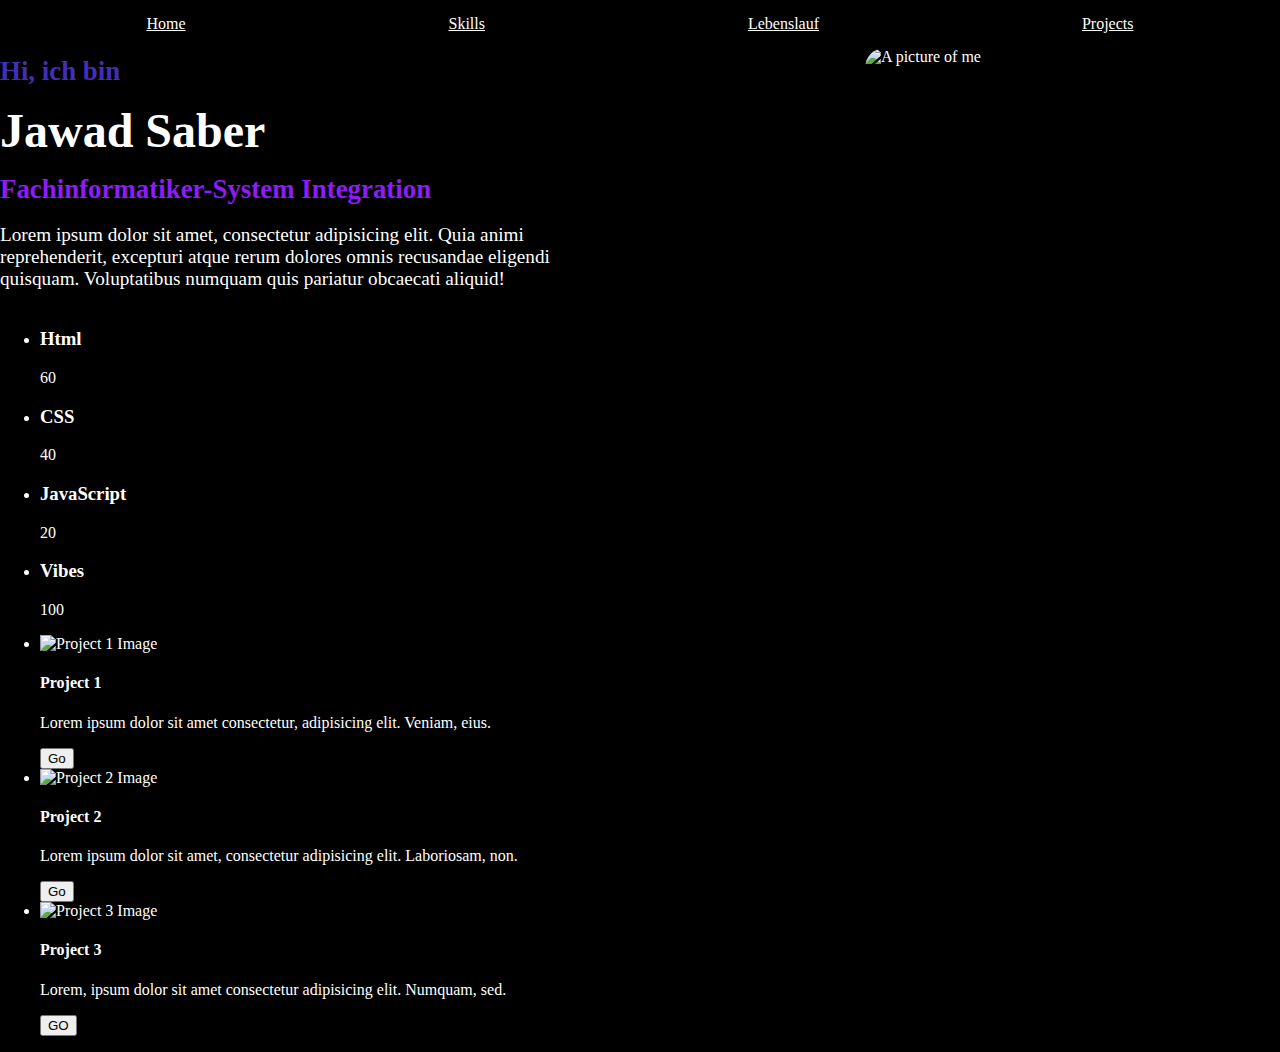
==== index.html @ b5388c34 "finished hero" ====
<!DOCTYPE html>
<html lang="en">
  <head>
    
      <link rel="stylesheet" href="./style.css"/>

  </head>
  <body>
    
    <nav>
      <ul>
        <li><a href="#hero">Home</a></li>
        <li><a href="#skills">Skills</a></li>
        <li><a href="#timeline">Lebenslauf</a></li>
        <li><a href="#projects">Projects</a></li>
   
      </ul>
    </nav>
      </ul>
    </nav>
    <main>
      <section class="hero">
        <div class="hero-text">
          <h2 class="text-accent">Hi, ich bin</h2>
          <h1>Jawad Saber</h1>
          <h2 class="text-primary">Fachinformatiker-System Integration </h2>
          <p >
            Lorem ipsum dolor sit amet, consectetur adipisicing elit. Quia animi
            reprehenderit, excepturi atque rerum dolores omnis recusandae
            eligendi quisquam. Voluptatibus numquam quis pariatur obcaecati
            aliquid!
          </p>
        </div>
        <img src="https://picsum.photos/400/600" alt="A picture of me" />
      </section>
      <section class="skills">
        <ul>
            <li>
                <h3>Html</h3>
                <div class="skills-shadow">
                    <div class="skills-bar"><span class="value">60</span></div>
                </div>
            </li>
            <li>
                <h3>CSS</h3>
                <div class="skills-shadow">
                    <div class="skills-bar"><span class="value">40</span></div>
                </div>
            </li>
            <li>
                <h3>JavaScript</h3>
                <div class="skills-shadow">
                    <div class="skills-bar"><span class="value">20</span></div>
                </div>
            </li>
            <li>
                <h3>Vibes</h3>
                <div class="skills-shadow">
                    <div class="skills-bar"><span class="value">100</span></div>
                </div>
            </li>
        </ul>
      </section>
      <section class="Projects">
        <ul>
            <li>
                <img src="https://picsum.photos/200/200" alt="Project 1 Image">
                <h4>Project 1</h4>
                <p>Lorem ipsum dolor sit amet consectetur, adipisicing elit. Veniam, eius.</p>
                <button>Go</button>
            </li>
            <li>
                <img src="https://picsum.photos/200/200" alt="Project 2 Image">
                <h4>Project 2</h4>
                <p>Lorem ipsum dolor sit amet, consectetur adipisicing elit. Laboriosam, non.</p>
                <button>Go</button>
            </li>
            <li>
                <img src="https://picsum.photos/200/200" alt="Project 3 Image">
                <h4>Project 3</h4>
                <p>Lorem, ipsum dolor sit amet consectetur adipisicing elit. Numquam, sed.</p>
                <button>GO</button>
            </li>
        </ul>
      </section>
      
    </main>
  </body>
</html>
---- style.css ----
body {
  margin: 0;
  padding: 0;
  background-color: rgb(0, 0, 0);
}
main {
  color: rgb(255, 255, 255);
}
nav {
  padding: 15px;
}
nav ul {
  display: flex;
  list-style: none;
  margin: 0;
  padding: 0;
  justify-content: space-around;
}
nav ul li a {
  color: rgb(255, 255, 255);
}
section.hero {
  display: flex;
  display: grid;
  grid-template-columns: 1fr 1fr;
  place-items: center;
  gap: 20px;
}
section.hero .hero-text {
  flex-direction: column;
  font-size: 1.2em;
}
.hero-text h1 {
  font-size: 2.5em;
  margin-top: 0.5rem;
  margin-bottom: 1rem;
}
.hero-text h2 {
  font-size: 1.4em;
  margin: 1;
  padding: 0;
  margin-top: 0.5rem;
  margin-bottom: 1rem;
}
.text-accent {
  color: #422eb7;
}
.text-primary {
  color: #8d1cf7;
}

.hero img {
  height: 100%;
  max-width: 500px;
  object-fit: contain;
  border-radius: 20px;
  min-width: 200px;
}
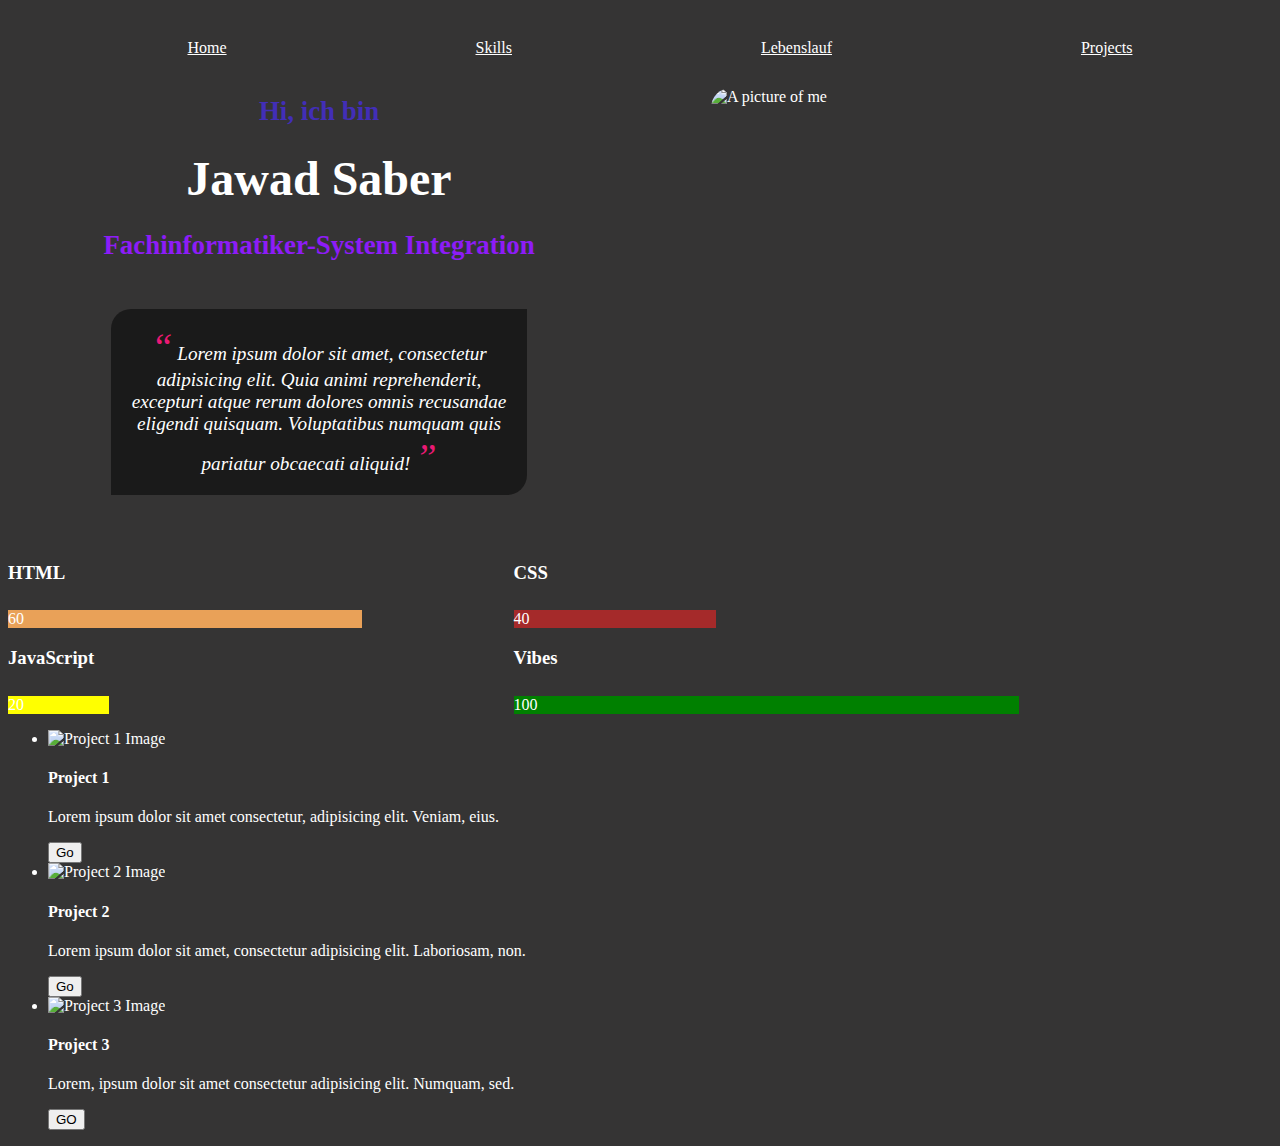
==== commit af6d7c95: "bis skills" ====
--- a/index.html
+++ b/index.html
@@ -36,27 +36,28 @@
       <section class="skills">
         <ul>
             <li>
-                <h3>Html</h3>
-                <div class="skills-shadow">
-                    <div class="skills-bar"><span class="value">60</span></div>
+                <h3>HTML</h3>
+                <div class="skill-shadow">
+                    <div class="skill-bar" style="width: 70%; background-color: rgb(233, 161, 88);"><span class="value">60</span></div>
                 </div>
             </li>
             <li>
                 <h3>CSS</h3>
-                <div class="skills-shadow">
-                    <div class="skills-bar"><span class="value">40</span></div>
+                <div class="skill-shadow">
+                    <div class="skill-bar" style="width: 40%; background-color: brown;"><span class="value">40</span></div>
                 </div>
             </li>
             <li>
                 <h3>JavaScript</h3>
-                <div class="skills-shadow">
-                    <div class="skills-bar"><span class="value">20</span></div>
+                <div class="skill-shadow">
+                    <div class="skill-bar" style="width: 20% ; background-color: yellow;"><span class="value">20</span></div>
                 </div>
             </li>
             <li>
                 <h3>Vibes</h3>
-                <div class="skills-shadow">
-                    <div class="skills-bar"><span class="value">100</span></div>
+                <div class="skill-shadow">
+                    <div class="skill-bar" style="width:100% ;background-color: green;">
+                      <span class="value">100</span></div>
                 </div>
             </li>
         </ul>
--- a/style.css
+++ b/style.css
@@ -1,8 +1,9 @@
 body {
-  margin: 0;
-  padding: 0;
-  background-color: rgb(0, 0, 0);
+  margin: 1;
+  padding: 1;
+  background-color: rgba(26, 25, 25, 0.881);
 }
+
 main {
   color: rgb(255, 255, 255);
 }
@@ -12,8 +13,8 @@
 nav ul {
   display: flex;
   list-style: none;
-  margin: 0;
-  padding: 0;
+  margin: 1;
+  padding: 1;
   justify-content: space-around;
 }
 nav ul li a {
@@ -23,13 +24,43 @@
   display: flex;
   display: grid;
   grid-template-columns: 1fr 1fr;
+  place-content: center;
   place-items: center;
   gap: 20px;
+}
+.hero img {
+  max-width: 400px;
+  object-fit: contain;
+  border-radius: 15px;
+  min-width: 200px;
+  width: 100%;
 }
 section.hero .hero-text {
   flex-direction: column;
   font-size: 1.2em;
+  display: flex;
+  text-align: center;
 }
+.hero-text p {
+  font-style: italic;
+  background-color: rgba(0, 0, 0, 0.5);
+  padding: 1rem;
+  margin: 2rem;
+  border-radius: 20px 0 20px 0;
+  width: 40ch;
+}
+
+.hero-text p::before {
+  content: "“";
+  font-size: 2em;
+  color: rgb(234, 25, 116);
+}
+.hero-text p::after {
+  content: "”";
+  font-size: 2em;
+  color: rgb(234, 25, 116);
+}
+
 .hero-text h1 {
   font-size: 2.5em;
   margin-top: 0.5rem;
@@ -56,3 +87,16 @@
   border-radius: 20px;
   min-width: 200px;
 }
+section.skills ul {
+  display: flex;
+  flex-wrap: wrap;
+  list-style: none;
+  padding: 0;
+}
+section.skills ul li {
+  width: 40%;
+  display: flex;
+  flex-direction: column;
+  justify-content: center;
+  gap: 0.5rem;
+}
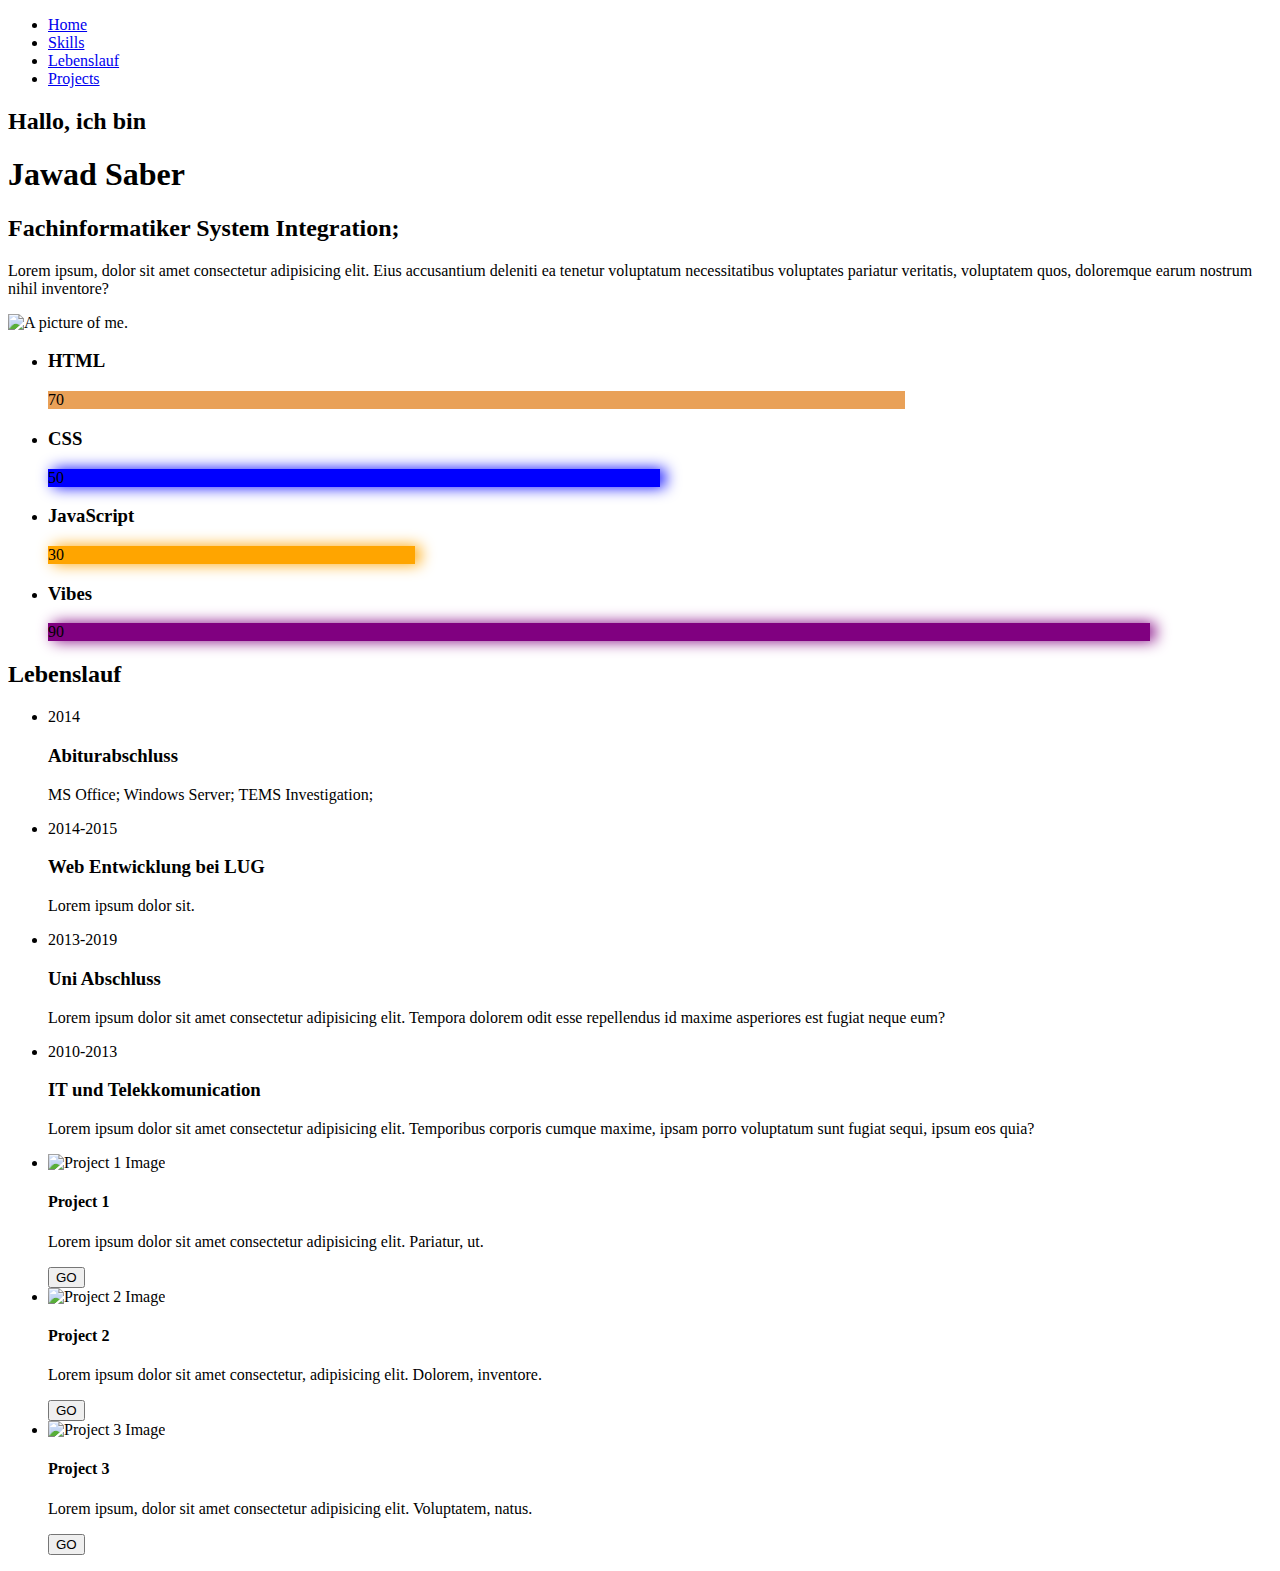
==== commit 9c2c4eaf: "new update" ====
--- a/index.html
+++ b/index.html
@@ -1,90 +1,177 @@
 <!DOCTYPE html>
 <html lang="en">
   <head>
-    
-      <link rel="stylesheet" href="./style.css"/>
-
+    <meta charset="UTF-8" />
+    <meta name="viewport" content="width=device-width, initial-scale=1.0" />
+    <title>Portfolio</title>
+    <link rel="stylesheet" href="./styles.css" />
+    <link rel="stylesheet" href="./fonts/font-face.css" />
   </head>
   <body>
-    
     <nav>
       <ul>
         <li><a href="#hero">Home</a></li>
         <li><a href="#skills">Skills</a></li>
         <li><a href="#timeline">Lebenslauf</a></li>
         <li><a href="#projects">Projects</a></li>
-   
-      </ul>
-    </nav>
       </ul>
     </nav>
     <main>
       <section class="hero">
         <div class="hero-text">
-          <h2 class="text-accent">Hi, ich bin</h2>
+          <h2 class="text-accent">Hallo, ich bin</h2>
           <h1>Jawad Saber</h1>
-          <h2 class="text-primary">Fachinformatiker-System Integration </h2>
-          <p >
-            Lorem ipsum dolor sit amet, consectetur adipisicing elit. Quia animi
-            reprehenderit, excepturi atque rerum dolores omnis recusandae
-            eligendi quisquam. Voluptatibus numquam quis pariatur obcaecati
-            aliquid!
+          <h2 class="text-primary">Fachinformatiker System Integration;</h2>
+          <p title="Ich, einfach unverbesserlich...">
+            Lorem ipsum, dolor sit amet consectetur adipisicing elit. Eius
+            accusantium deleniti ea tenetur voluptatum necessitatibus voluptates
+            pariatur veritatis, voluptatem quos, doloremque earum nostrum nihil
+            inventore?
           </p>
         </div>
-        <img src="https://picsum.photos/400/600" alt="A picture of me" />
+        <img src="https://picsum.photos/400/600" alt="A picture of me." />
       </section>
       <section class="skills">
         <ul>
-            <li>
-                <h3>HTML</h3>
-                <div class="skill-shadow">
-                    <div class="skill-bar" style="width: 70%; background-color: rgb(233, 161, 88);"><span class="value">60</span></div>
-                </div>
-            </li>
-            <li>
-                <h3>CSS</h3>
-                <div class="skill-shadow">
-                    <div class="skill-bar" style="width: 40%; background-color: brown;"><span class="value">40</span></div>
-                </div>
-            </li>
-            <li>
-                <h3>JavaScript</h3>
-                <div class="skill-shadow">
-                    <div class="skill-bar" style="width: 20% ; background-color: yellow;"><span class="value">20</span></div>
-                </div>
-            </li>
-            <li>
-                <h3>Vibes</h3>
-                <div class="skill-shadow">
-                    <div class="skill-bar" style="width:100% ;background-color: green;">
-                      <span class="value">100</span></div>
-                </div>
-            </li>
+          <li>
+            <h3>HTML</h3>
+            <div class="skill-shadow">
+              <div
+                class="skill-bar"
+                style="width: 70%; background-color: rgb(233, 161, 88)"
+                box-shadow:
+                5px
+                0
+                15px
+                green;
+              >
+                <span class="value">70</span>
+              </div>
+            </div>
+          </li>
+          <li>
+            <h3>CSS</h3>
+            <div class="skill-shadow">
+              <div
+                class="skill-bar"
+                style="
+                  width: 50%;
+                  background-color: blue;
+                  box-shadow: 5px 0 15px blue;
+                "
+              >
+                <span class="value">50</span>
+              </div>
+            </div>
+          </li>
+          <li>
+            <h3>JavaScript</h3>
+            <div class="skill-shadow">
+              <div
+                class="skill-bar"
+                style="
+                  width: 30%;
+                  background-color: orange;
+                  box-shadow: 5px 0 15px orange;
+                "
+              >
+                <span class="value">30</span>
+              </div>
+            </div>
+          </li>
+          <li>
+            <h3>Vibes</h3>
+            <div class="skill-shadow">
+              <div
+                class="skill-bar"
+                style="
+                  width: 90%;
+                  background-color: purple;
+                  box-shadow: 5px 0 15px purple;
+                "
+              >
+                <span class="value">90</span>
+              </div>
+            </div>
+          </li>
         </ul>
       </section>
-      <section class="Projects">
-        <ul>
-            <li>
-                <img src="https://picsum.photos/200/200" alt="Project 1 Image">
-                <h4>Project 1</h4>
-                <p>Lorem ipsum dolor sit amet consectetur, adipisicing elit. Veniam, eius.</p>
-                <button>Go</button>
-            </li>
-            <li>
-                <img src="https://picsum.photos/200/200" alt="Project 2 Image">
-                <h4>Project 2</h4>
-                <p>Lorem ipsum dolor sit amet, consectetur adipisicing elit. Laboriosam, non.</p>
-                <button>Go</button>
-            </li>
-            <li>
-                <img src="https://picsum.photos/200/200" alt="Project 3 Image">
-                <h4>Project 3</h4>
-                <p>Lorem, ipsum dolor sit amet consectetur adipisicing elit. Numquam, sed.</p>
-                <button>GO</button>
-            </li>
+      <section class="timeline">
+        <h2 class="timeline-title">Lebenslauf</h2>
+        <ul class="timeline-items">
+          <li>
+            <div class="timeline-dot"></div>
+            <span class="timeline-date">2014</span>
+            <div class="timeline-content">
+              <h3>Abiturabschluss</h3>
+              <p>MS Office; Windows Server; TEMS Investigation;</p>
+            </div>
+          </li>
+          <li>
+            <div class="timeline-dot"></div>
+            <span class="timeline-date">2014-2015</span>
+            <div class="timeline-content">
+              <h3>Web Entwicklung bei LUG</h3>
+              <p>Lorem ipsum dolor sit.</p>
+            </div>
+          </li>
+          <li>
+            <div class="timeline-dot"></div>
+            <span class="timeline-date">2013-2019</span>
+            <div class="timeline-content">
+              <h3>Uni Abschluss</h3>
+              <p>
+                Lorem ipsum dolor sit amet consectetur adipisicing elit. Tempora
+                dolorem odit esse repellendus id maxime asperiores est fugiat
+                neque eum?
+              </p>
+            </div>
+          </li>
+          <li>
+            <div class="timeline-dot"></div>
+            <span class="timeline-date">2010-2013</span>
+            <div class="timeline-content">
+              <h3>IT und Telekkomunication</h3>
+              <p>
+                Lorem ipsum dolor sit amet consectetur adipisicing elit.
+                Temporibus corporis cumque maxime, ipsam porro voluptatum sunt
+                fugiat sequi, ipsum eos quia?
+              </p>
+            </div>
+          </li>
         </ul>
       </section>
-      
+      <section class="projects">
+        <ul>
+          <li>
+            <img src="https://picsum.photos/400/400" alt="Project 1 Image" />
+            <h4>Project 1</h4>
+            <p>
+              Lorem ipsum dolor sit amet consectetur adipisicing elit. Pariatur,
+              ut.
+            </p>
+            <button>GO</button>
+          </li>
+          <li>
+            <img src="https://picsum.photos/400/400" alt="Project 2 Image" />
+            <h4>Project 2</h4>
+            <p>
+              Lorem ipsum dolor sit amet consectetur, adipisicing elit. Dolorem,
+              inventore.
+            </p>
+            <button>GO</button>
+          </li>
+          <li>
+            <img src="https://picsum.photos/400/400" alt="Project 3 Image" />
+            <h4>Project 3</h4>
+            <p>
+              Lorem ipsum, dolor sit amet consectetur adipisicing elit.
+              Voluptatem, natus.
+            </p>
+            <button>GO</button>
+          </li>
+        </ul>
+      </section>
     </main>
   </body>
 </html>
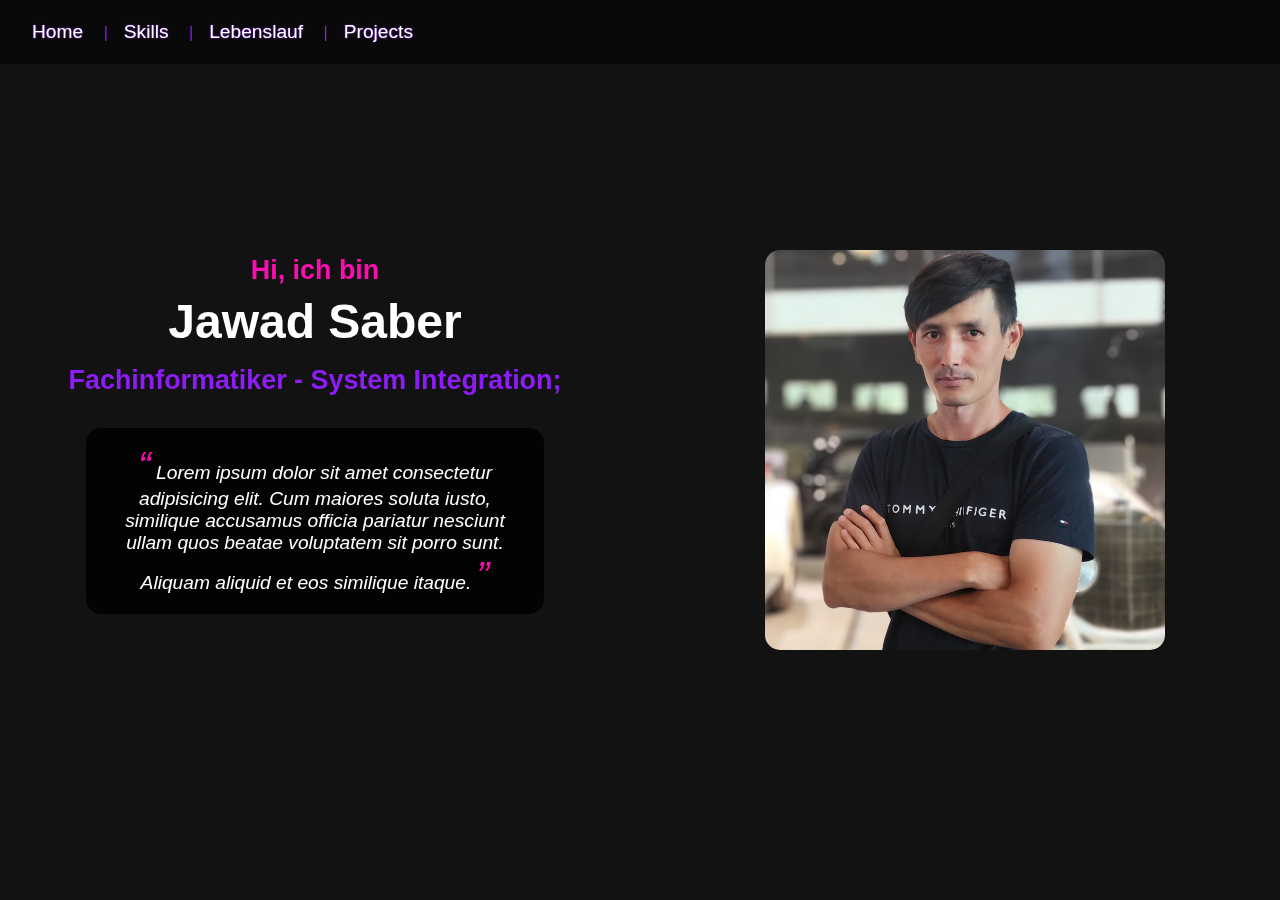
==== commit 5120c63c: "change" ====
--- a/index.html
+++ b/index.html
@@ -3,7 +3,7 @@
   <head>
     <meta charset="UTF-8" />
     <meta name="viewport" content="width=device-width, initial-scale=1.0" />
-    <title>Portfolio</title>
+    <title>Jawad Saber's Portfolio</title>
     <link rel="stylesheet" href="./styles.css" />
     <link rel="stylesheet" href="./fonts/font-face.css" />
   </head>
@@ -19,18 +19,19 @@
     <main>
       <section class="hero">
         <div class="hero-text">
-          <h2 class="text-accent">Hallo, ich bin</h2>
+          <h2 class="text-accent">Hi, ich bin</h2>
           <h1>Jawad Saber</h1>
-          <h2 class="text-primary">Fachinformatiker System Integration;</h2>
+          <h2 class="text-primary">Fachinformatiker - System Integration;</h2>
           <p title="Ich, einfach unverbesserlich...">
-            Lorem ipsum, dolor sit amet consectetur adipisicing elit. Eius
-            accusantium deleniti ea tenetur voluptatum necessitatibus voluptates
-            pariatur veritatis, voluptatem quos, doloremque earum nostrum nihil
-            inventore?
+            Lorem ipsum dolor sit amet consectetur adipisicing elit. Cum maiores
+            soluta iusto, similique accusamus officia pariatur nesciunt ullam
+            quos beatae voluptatem sit porro sunt. Aliquam aliquid et eos
+            similique itaque.
           </p>
         </div>
-        <img src="https://picsum.photos/400/600" alt="A picture of me." />
+        <img src="./bilder/pic of me.jpg" alt="A picture of me." />
       </section>
+
       <section class="skills">
         <ul>
           <li>
@@ -38,12 +39,11 @@
             <div class="skill-shadow">
               <div
                 class="skill-bar"
-                style="width: 70%; background-color: rgb(233, 161, 88)"
-                box-shadow:
-                5px
-                0
-                15px
-                green;
+                style="
+                  width: 70%;
+                  background-color: green;
+                  box-shadow: 5px 0 15px green;
+                "
               >
                 <span class="value">70</span>
               </div>
@@ -103,39 +103,40 @@
             <div class="timeline-dot"></div>
             <span class="timeline-date">2014</span>
             <div class="timeline-content">
-              <h3>Abiturabschluss</h3>
-              <p>MS Office; Windows Server; TEMS Investigation;</p>
+              <h3>Realschulabschluss</h3>
+              <p>Linux; Gaming; Orientierungssuche;</p>
             </div>
           </li>
           <li>
             <div class="timeline-dot"></div>
             <span class="timeline-date">2014-2015</span>
             <div class="timeline-content">
-              <h3>Web Entwicklung bei LUG</h3>
-              <p>Lorem ipsum dolor sit.</p>
+              <h3>FSJ beim ASB</h3>
+              <p>Freiwilliges Soziales Jahr beim Arbeiter-Samariter-Bund</p>
             </div>
           </li>
           <li>
             <div class="timeline-dot"></div>
-            <span class="timeline-date">2013-2019</span>
+            <span class="timeline-date">2015-2020</span>
             <div class="timeline-content">
-              <h3>Uni Abschluss</h3>
+              <h3>
+                Ausbildung und Übernahme: Fachkraft für Lebensmitteltechnik
+              </h3>
               <p>
-                Lorem ipsum dolor sit amet consectetur adipisicing elit. Tempora
-                dolorem odit esse repellendus id maxime asperiores est fugiat
-                neque eum?
+                Abgeschlossene Berufsausbildung zur Fachkraft für
+                Lebensmitteltechnik bei Kaufland Fleischwaren im Jahr 2018, mit
+                anschließender Übernahme
               </p>
             </div>
           </li>
           <li>
             <div class="timeline-dot"></div>
-            <span class="timeline-date">2010-2013</span>
+            <span class="timeline-date">2020-2024</span>
             <div class="timeline-content">
-              <h3>IT und Telekkomunication</h3>
+              <h3>Umschulung und Übernahme als Trainer für Fachinformatiker</h3>
               <p>
-                Lorem ipsum dolor sit amet consectetur adipisicing elit.
-                Temporibus corporis cumque maxime, ipsam porro voluptatum sunt
-                fugiat sequi, ipsum eos quia?
+                Übernahme nach Praktikum als IT-Trainer bei Lutz & Grub:
+                Academy™️. Schwerpunkt auf Webentwicklung, Linux und UML.
               </p>
             </div>
           </li>
--- a/styles.css
+++ b/styles.css
@@ -0,0 +1,355 @@
+:root {
+  --primary-color: #8d1cf7;
+  --accent-color: #fc0db0;
+  --background-color: #121212;
+}
+
+body {
+  margin: 0;
+  padding: 0;
+  background-color: var(--background-color);
+  font-family: "IBM Plex Serif", sans-serif;
+}
+
+main {
+  color: white;
+  height: 100vh;
+  width: 100%;
+  position: fixed;
+  overflow: scroll;
+  scrollbar-width: none;
+  scroll-behavior: smooth;
+  scroll-snap-align: center;
+  scroll-snap-type: y mandatory;
+}
+
+section {
+  height: 100vh;
+  scroll-snap-align: center;
+}
+
+nav {
+  position: absolute;
+  width: 100vw;
+  height: 5vh;
+  padding: 2rem;
+  background-color: rgba(0, 0, 0, 0.5);
+  box-sizing: border-box;
+  z-index: 10;
+  display: flex;
+}
+
+nav ul {
+  display: flex;
+  list-style: none;
+  margin: 0;
+  padding: 0;
+  align-items: center;
+}
+
+nav ul li {
+  margin-right: 1rem;
+}
+
+nav ul li:not(:last-child)::after {
+  content: " |";
+  margin-left: 1rem;
+  color: var(--primary-color);
+}
+
+nav ul li a {
+  color: white;
+  text-decoration: none;
+  font-size: 1.2em;
+  text-shadow: 0 0 2px var(--primary-color);
+  transition: all 0.5s ease;
+}
+
+nav ul li a:hover {
+  color: var(--accent-color);
+  text-shadow: 0 0 10px var(--accent-color);
+}
+
+section.hero {
+  display: grid;
+  grid-template-columns: 1fr 1fr;
+  place-items: center;
+  place-content: center;
+  gap: 20px;
+}
+
+section.hero .hero-text {
+  display: flex;
+  flex-direction: column;
+  font-size: 1.2em;
+  text-align: center;
+}
+
+.hero-text h1 {
+  font-size: 2.5em;
+  margin-top: 0.5rem;
+  margin-bottom: 1rem;
+}
+
+.hero-text h2 {
+  font-size: 1.4em;
+  margin: 0;
+}
+
+.hero-text p {
+  font-style: italic;
+  background-color: rgba(0, 0, 0, 0.8);
+  padding: 1rem;
+  margin: 2rem;
+  border-radius: 15px;
+  width: 40ch;
+}
+
+.hero-text p::before {
+  content: "“";
+  font-size: 2em;
+  color: var(--accent-color);
+}
+
+.hero-text p::after {
+  content: "”";
+  font-size: 2em;
+  color: #fc0db0;
+}
+
+.text-accent {
+  color: #fc0db0;
+}
+
+.text-primary {
+  color: #8d1cf7;
+}
+
+.hero img {
+  max-width: 400px;
+  object-fit: contain;
+  border-radius: 15px;
+  min-width: 200px;
+  width: 100%;
+}
+
+section.skills {
+  display: flex;
+  flex-direction: column;
+  justify-content: center;
+}
+
+section.skills ul {
+  display: flex;
+  flex-wrap: wrap;
+  list-style: none;
+  padding: 0;
+  gap: 5rem;
+  justify-content: center;
+}
+
+section.skills ul li {
+  width: 40%;
+  display: flex;
+  flex-direction: column;
+  justify-content: center;
+  gap: 0.5rem;
+}
+
+section.skills ul li .skill-shadow {
+  background-color: rgba(100, 100, 100, 0.7);
+  border-radius: 1rem;
+}
+
+section.skills ul li .skill-bar {
+  background-color: red;
+  border-radius: 1rem;
+  width: 90%;
+  font-style: italic;
+  padding: 1rem 0;
+  font-size: 1.3em;
+}
+
+.skill-bar span.value {
+  margin-left: 1rem;
+}
+
+.skill-bar span.value::after {
+  content: " %";
+}
+
+section.timeline {
+  display: flex;
+  flex-direction: column;
+  justify-content: center;
+  align-items: center;
+  padding: 2rem;
+}
+
+ul.timeline-items {
+  max-width: 1300px;
+  display: flex;
+  flex-wrap: wrap;
+  position: relative;
+  list-style: none;
+  padding: 0;
+}
+
+ul.timeline-items::before {
+  content: "";
+  position: absolute;
+  width: 5px;
+  height: 100%;
+  background-color: var(--accent-color);
+  left: calc(50% + 15px);
+}
+
+ul.timeline-items li {
+  width: 100%;
+  position: relative;
+  margin-bottom: 10px;
+}
+
+ul.timeline-items li:nth-child(odd) {
+  padding-right: 50%;
+  text-align: right;
+}
+
+ul.timeline-items li:nth-child(even) {
+  padding-left: calc(50% + 35px);
+  text-align: left;
+}
+
+ul.timeline-items li:last-child {
+  margin-bottom: 0;
+}
+
+ul.timeline-items .timeline-dot {
+  position: absolute;
+  height: 24px;
+  width: 24px;
+  background-color: var(--accent-color);
+  border-radius: 50%;
+  right: calc(50% - 30px);
+  box-shadow: 0 0 25px var(--accent-color);
+}
+
+ul.timeline-items .timeline-date {
+  display: inline-block;
+  font-size: 20px;
+  font-weight: 800;
+  margin: 0 15px 15px 15px;
+}
+
+ul.timeline-items .timeline-content {
+  border: 3px solid var(--accent-color);
+  padding: 20px 40px;
+  border-radius: 75px;
+  background-color: var(--background-color);
+  box-shadow: 0 0 10px var(--accent-color);
+  cursor: pointer;
+  transition: all 0.3s ease;
+}
+
+ul.timeline-items .timeline-content:hover {
+  box-shadow: 0 0 25px var(--accent-color);
+  transform: scale(1.05);
+}
+
+.timeline-content h3 {
+  font-size: 18px;
+  font-weight: 700;
+  padding: 0;
+  margin: 0 0 10px 0;
+}
+
+.timeline-content p {
+  font-size: 14px;
+  padding: 0;
+  font-weight: 300;
+  margin: 0;
+}
+
+section.projects {
+  display: flex;
+  flex-direction: column;
+  justify-content: center;
+  align-items: center;
+  padding: 2rem;
+}
+
+section.projects ul {
+  list-style: none;
+  padding: 0;
+  display: flex;
+  justify-content: center;
+  gap: 2rem;
+}
+
+section.projects ul li {
+  max-width: 400px;
+  min-width: 200px;
+  background-color: var(--primary-color);
+  border-radius: 1rem;
+  box-shadow: 4px 4px 10px var(--primary-color);
+  flex-shrink: 1;
+  flex-basis: 400px;
+}
+
+section.projects ul li img {
+  width: 100%;
+  border-radius: 1rem 1rem 0 0;
+}
+
+section.projects ul li h4 {
+  margin: 0.5rem 1rem;
+  font-size: 1.2em;
+}
+
+section.projects ul li p {
+  margin: 0 1rem 0.5rem 1rem;
+}
+
+section.projects ul li button {
+  margin-bottom: 1rem;
+  text-decoration: none;
+  margin-left: 0.5rem;
+  border-radius: 1rem;
+  padding: 0.8rem;
+  background-color: var(--accent-color);
+  font-size: 1.1em;
+  font-weight: 700;
+  color: white;
+  text-shadow: 0 0 4px black;
+  box-shadow: 2px 2px 6px #121212;
+}
+section.projects ul li:hover {
+  box-shadow: 6px 20px 20px var(--primary-color);
+  transform: translateY(-1rem) translateX(0.2rem);
+}
+/* Media-Quaries */
+@media screen and (max-width: 900px) {
+  section.skills ul {
+    gap: 1rem;
+    transform: scale(0.8);
+  }
+  section.skills ul li {
+    width: 80%;
+  }
+  section.timeline h2.timeline-title {
+    margin: 0;
+  }
+  section.timeline {
+    padding: 0.6rem;
+  }
+  section.timeline ul.timeline-items {
+    max-width: fit-content;
+    transform: scale(0.9);
+  }
+  .timeline-content p {
+    max-width: 40vw;
+    text-overflow: ellipsis;
+    white-space: nowrap;
+    overflow: hidden;
+  }
+}
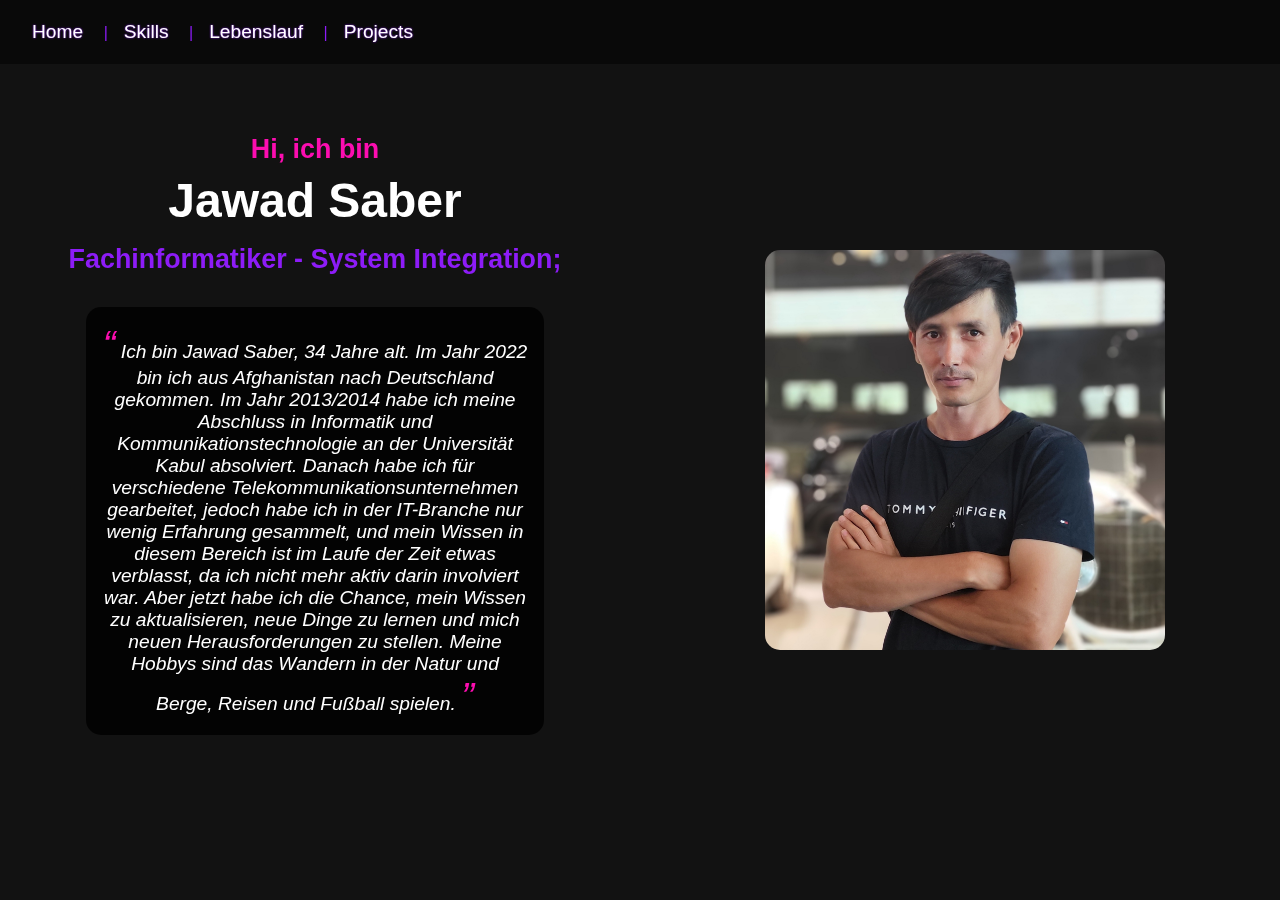
==== commit dd8e4b58: "changes1" ====
--- a/index.html
+++ b/index.html
@@ -23,10 +23,17 @@
           <h1>Jawad Saber</h1>
           <h2 class="text-primary">Fachinformatiker - System Integration;</h2>
           <p title="Ich, einfach unverbesserlich...">
-            Lorem ipsum dolor sit amet consectetur adipisicing elit. Cum maiores
-            soluta iusto, similique accusamus officia pariatur nesciunt ullam
-            quos beatae voluptatem sit porro sunt. Aliquam aliquid et eos
-            similique itaque.
+            Ich bin Jawad Saber, 34 Jahre alt. Im Jahr 2022 bin ich aus
+            Afghanistan nach Deutschland gekommen. Im Jahr 2013/2014 habe ich
+            meine Abschluss in Informatik und Kommunikationstechnologie an der
+            Universität Kabul absolviert. Danach habe ich für verschiedene
+            Telekommunikationsunternehmen gearbeitet, jedoch habe ich in der
+            IT-Branche nur wenig Erfahrung gesammelt, und mein Wissen in diesem
+            Bereich ist im Laufe der Zeit etwas verblasst, da ich nicht mehr
+            aktiv darin involviert war. Aber jetzt habe ich die Chance, mein
+            Wissen zu aktualisieren, neue Dinge zu lernen und mich neuen
+            Herausforderungen zu stellen. Meine Hobbys sind das Wandern in der
+            Natur und Berge, Reisen und Fußball spielen.
           </p>
         </div>
         <img src="./bilder/pic of me.jpg" alt="A picture of me." />
@@ -101,10 +108,13 @@
         <ul class="timeline-items">
           <li>
             <div class="timeline-dot"></div>
-            <span class="timeline-date">2014</span>
+            <span class="timeline-date">2009 - 2014</span>
             <div class="timeline-content">
-              <h3>Realschulabschluss</h3>
-              <p>Linux; Gaming; Orientierungssuche;</p>
+              <h3>Bachelor in Informations- und Kommunikationstechnologie</h3>
+              <p>
+                Information and Communication Technology Institute <br />
+                Kabul, Afghanistan
+              </p>
             </div>
           </li>
           <li>
--- a/styles.css
+++ b/styles.css
@@ -329,6 +329,44 @@
 }
 /* Media-Quaries */
 @media screen and (max-width: 900px) {
+  section.projects ul li {
+    margin-bottom: 19px;
+  }
+  section {
+    height: auto;
+  }
+  .projects ul {
+    width: 100%;
+    display: block !important;
+  }
+
+  .projects ul li {
+    width: 100%;
+    display: block;
+    max-width: 100% !important;
+    min-width: auto !important;
+  }
+  nav ul li {
+    font-size: 12px;
+    margin-right: 5px;
+  }
+  nav ul li:not(:last-child)::after {
+    margin-left: 5px;
+    margin-right: 5px;
+  }
+  section.hero {
+    display: block;
+    padding: 0 10px;
+  }
+  section.hero {
+    text-align: center;
+    padding-top: 76px;
+  }
+  .hero-text p {
+    width: 100%;
+    padding: 0px;
+    margin: 0px;
+  }
   section.skills ul {
     gap: 1rem;
     transform: scale(0.8);
@@ -352,4 +390,20 @@
     white-space: nowrap;
     overflow: hidden;
   }
-}
+
+  ul.timeline-items li:nth-child(odd),
+  ul.timeline-items li:nth-child(even) {
+    padding-left: 40px;
+    padding-right: 0px;
+  }
+  ul.timeline-items::before {
+    right: auto;
+    left: 13px;
+  }
+  ul.timeline-items .timeline-dot {
+    left: 4px;
+  }
+  ul.timeline-items li:nth-child(odd) {
+    text-align: left;
+  }
+}
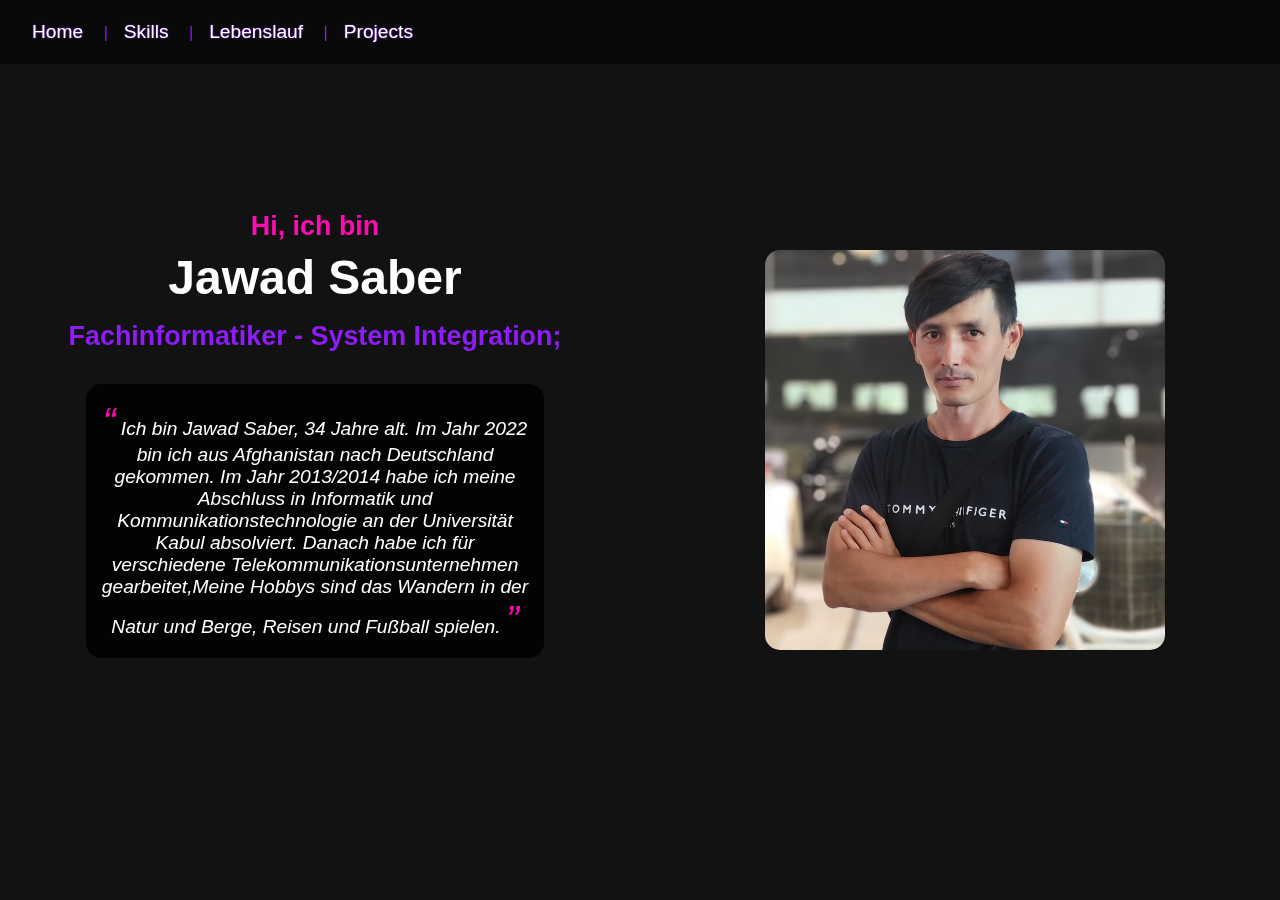
==== commit 88ed5b5e: "changes2" ====
--- a/index.html
+++ b/index.html
@@ -27,13 +27,8 @@
             Afghanistan nach Deutschland gekommen. Im Jahr 2013/2014 habe ich
             meine Abschluss in Informatik und Kommunikationstechnologie an der
             Universität Kabul absolviert. Danach habe ich für verschiedene
-            Telekommunikationsunternehmen gearbeitet, jedoch habe ich in der
-            IT-Branche nur wenig Erfahrung gesammelt, und mein Wissen in diesem
-            Bereich ist im Laufe der Zeit etwas verblasst, da ich nicht mehr
-            aktiv darin involviert war. Aber jetzt habe ich die Chance, mein
-            Wissen zu aktualisieren, neue Dinge zu lernen und mich neuen
-            Herausforderungen zu stellen. Meine Hobbys sind das Wandern in der
-            Natur und Berge, Reisen und Fußball spielen.
+            Telekommunikationsunternehmen gearbeitet,Meine Hobbys sind das
+            Wandern in der Natur und Berge, Reisen und Fußball spielen.
           </p>
         </div>
         <img src="./bilder/pic of me.jpg" alt="A picture of me." />
